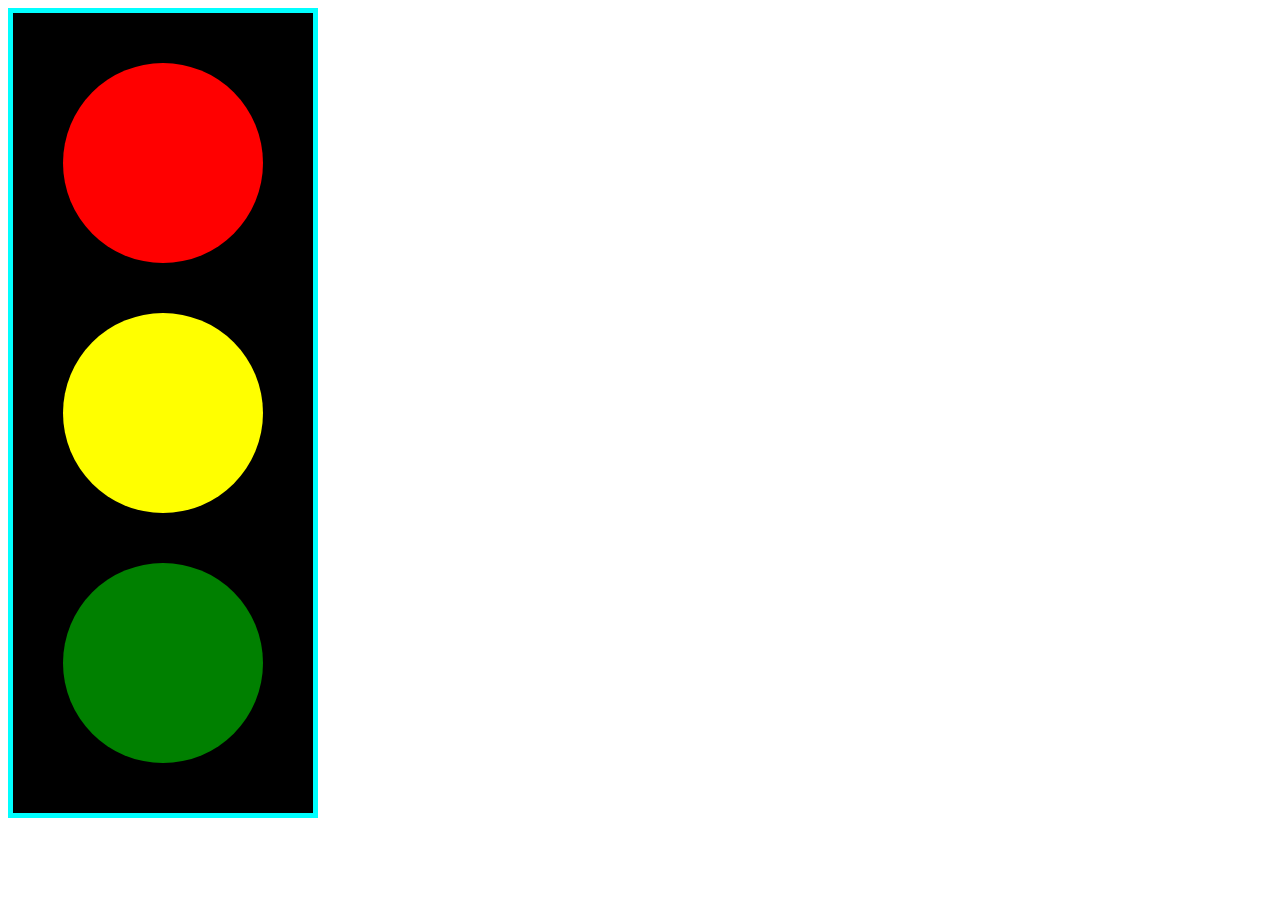
==== animation.html @ f833c766 "animation update" ====
<!DOCTYPE html>
<html lang="en">
<head>
    <meta charset="UTF-8">
    <meta name="viewport" content="width=device-width, initial-scale=1.0">
    <title>Document</title>
    <link rel="stylesheet" href="style1.css">
</head>
<body>
    <div id="outer">
        <div id="inner1" class="light"></div>
        <div id="inner2" class="light"></div>
        <div id="inner3" class="light"></div>
    </div>
</body>
</html>
---- style1.css ----
#outer{
    background-color: black;
    height: 800px;
    width: 300px;
    border: 5px solid aqua;
}
.light{
    height: 200px;
    width: 200px;
    border-radius: 50%;
    margin:50px;
    
}
#inner1{
    background-color: red;
}
#inner2{
    background-color: yellow;
}
#inner3{
    background-color: green;
}
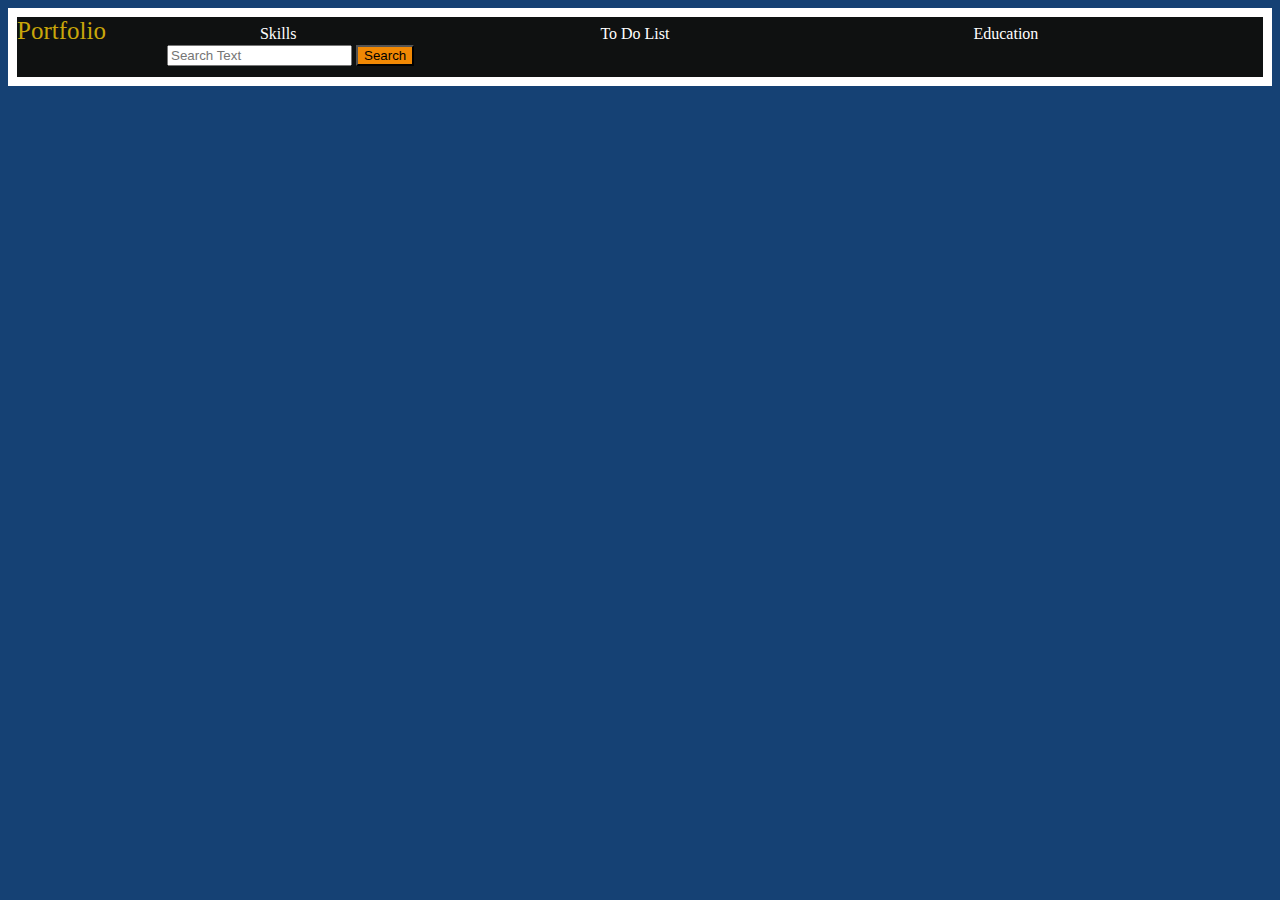
==== commit 2ca828ea: "Add search bar" ====
--- a/animation.html
+++ b/animation.html
@@ -3,14 +3,17 @@
 <head>
     <meta charset="UTF-8">
     <meta name="viewport" content="width=device-width, initial-scale=1.0">
-    <title>Document</title>
+    <title>CSS</title>
     <link rel="stylesheet" href="style1.css">
 </head>
 <body>
-    <div id="outer">
-        <div id="inner1" class="light"></div>
-        <div id="inner2" class="light"></div>
-        <div id="inner3" class="light"></div>
-    </div>
+   <div id="outer">
+    <span id="inner1">Portfolio</span>
+    <span id="inner2" class="link"><a href="Skills.html">Skills</a></span>
+    <span id="inner3" class="link"><a href="ToDoList.html">To Do List</a></span>
+    <span id="inner4" class="link"><a href="form.html">Education</a></span>
+    <span id="inner5" class="link"><input type="text" placeholder="Search Text"></span>
+    <span id="inner6" class="link"><button>Search</button></span>
+   </div>
 </body>
 </html>--- a/style1.css
+++ b/style1.css
@@ -1,22 +1,30 @@
+body{
+    background-color:rgb(21, 65, 116);
+}
 #outer{
-    background-color: black;
-    height: 800px;
-    width: 300px;
-    border: 5px solid aqua;
+    background-color: #0f1111;
+    border: 9px solid;
+    border-color: white;
+    height: 60px;
 }
-.light{
-    height: 200px;
-    width: 200px;
-    border-radius: 50%;
-    margin:50px;
-    
+a{
+    text-decoration: none;
+    color: white;
+}
+.link{
+    margin: 150px;
+ 
 }
 #inner1{
-    background-color: red;
+    font-size: 25px;
+    color:rgb(201, 166, 10);
 }
-#inner2{
-    background-color: yellow;
+button{
+    background-color: #f08804;
 }
-#inner3{
-    background-color: green;
+#inner5{
+    margin-right: 0px;
+}
+#inner6{
+    margin: 0px;
 }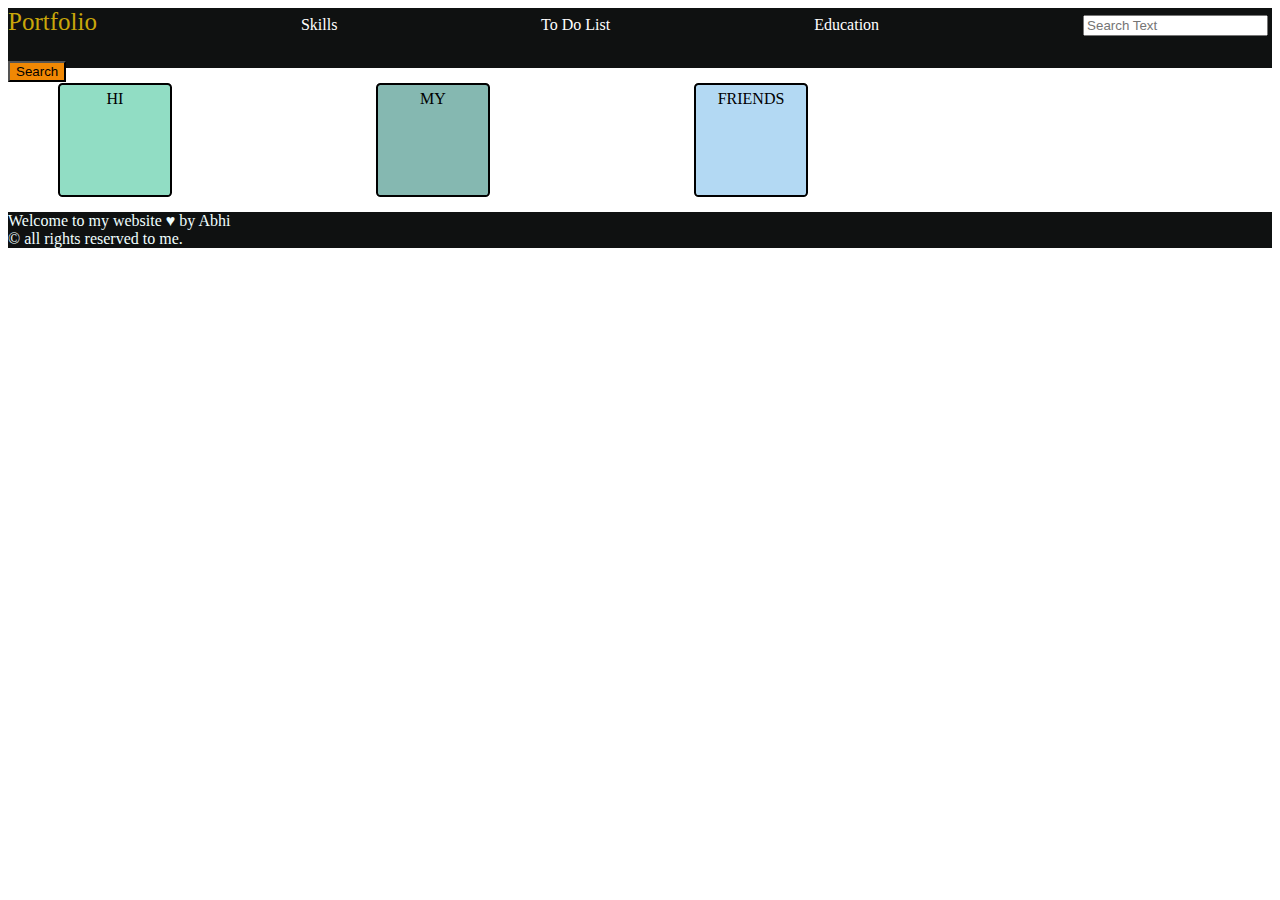
==== commit 0b2794a6: "css update" ====
--- a/animation.html
+++ b/animation.html
@@ -7,13 +7,24 @@
     <link rel="stylesheet" href="style1.css">
 </head>
 <body>
+<header>
    <div id="outer">
-    <span id="inner1">Portfolio</span>
-    <span id="inner2" class="link"><a href="Skills.html">Skills</a></span>
-    <span id="inner3" class="link"><a href="ToDoList.html">To Do List</a></span>
-    <span id="inner4" class="link"><a href="form.html">Education</a></span>
-    <span id="inner5" class="link"><input type="text" placeholder="Search Text"></span>
-    <span id="inner6" class="link"><button>Search</button></span>
+    <p id="inner1">Portfolio</p>
+    <a id="inner2" href="Skills.html">Skills</a>
+    <a id="inner3"href="ToDoList.html">To Do List</a>
+    <a id="inner4" href="form.html">Education</a>
+    <input id="inner5" type="text" placeholder="Search Text">
+    <button id="inner6">Search</button>
    </div>
+</header>
+<main>
+    <div id="main1" class="parent">HI</div>
+    <div id="main2"class="parent">MY</div>
+    <div id="main3" class="parent">FRIENDS</div>
+</main>
+<footer>
+    Welcome to my website &hearts; by Abhi<br>
+    &#169; all rights reserved to me.
+</footer>
 </body>
 </html>--- a/style1.css
+++ b/style1.css
@@ -1,30 +1,48 @@
-body{
-    background-color:rgb(21, 65, 116);
-}
 #outer{
     background-color: #0f1111;
-    border: 9px solid;
-    border-color: white;
     height: 60px;
 }
 a{
     text-decoration: none;
     color: white;
+    margin-right:200px;
 }
-.link{
-    margin: 150px;
- 
-}
+
 #inner1{
     font-size: 25px;
     color:rgb(201, 166, 10);
+    margin-right: 200px;
+    margin-top:0px;
+    display:inline-block;
 }
 button{
     background-color: #f08804;
-}
-#inner5{
     margin-right: 0px;
 }
-#inner6{
-    margin: 0px;
+.parent{
+    display: inline-block;
+    height: 100px;
+    width: 100px;
+    border: 2px solid black;
+    border-radius: 4%;
+    margin-top: 15px;
+    margin-right: 200px;
+    margin-bottom: 15px;
+    text-align: center;
+    padding:5px;
+
+}
+#main1{
+    margin-left: 50px;
+    background-color: rgb(36, 187, 137,0.5);
+}
+#main2{
+    background-color: rgb(12, 114, 100,0.5);
+}
+#main3{
+    background-color: rgba(104, 180, 231, 0.5);
+}
+footer{
+    background-color: #0f1111;
+    color: azure;
 }